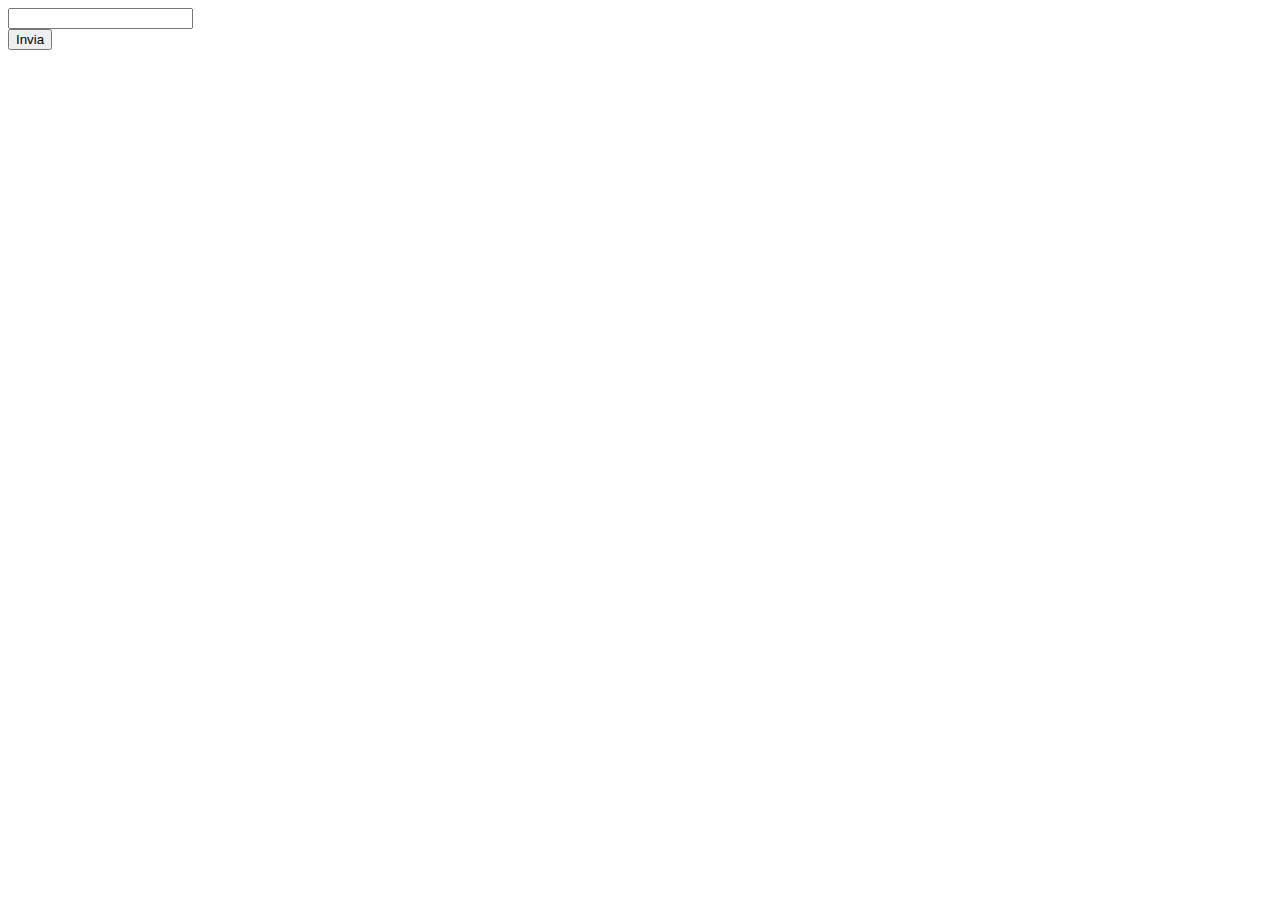
==== mail/Bonus Email/index.html @ a776bd5e "bonus email form added" ====
<!DOCTYPE html>
<html lang="en">
<head>
    <meta charset="UTF-8">
    <meta http-equiv="X-UA-Compatible" content="IE=edge">
    <meta name="viewport" content="width=device-width, initial-scale=1.0">
    <title>login e-mail</title>
    <link rel="stylesheet" href="css/style.css">
</head>
<body>
    <main>
        <div class="container">
            <form action="">
                <input id="eMail" type="email">
                
            </form>
            <button class="submit" type="submit">Invia</button>
        </div>
    </main>

    <script type="text/javascript" src="js/main.js"></script>
</body>
</html>
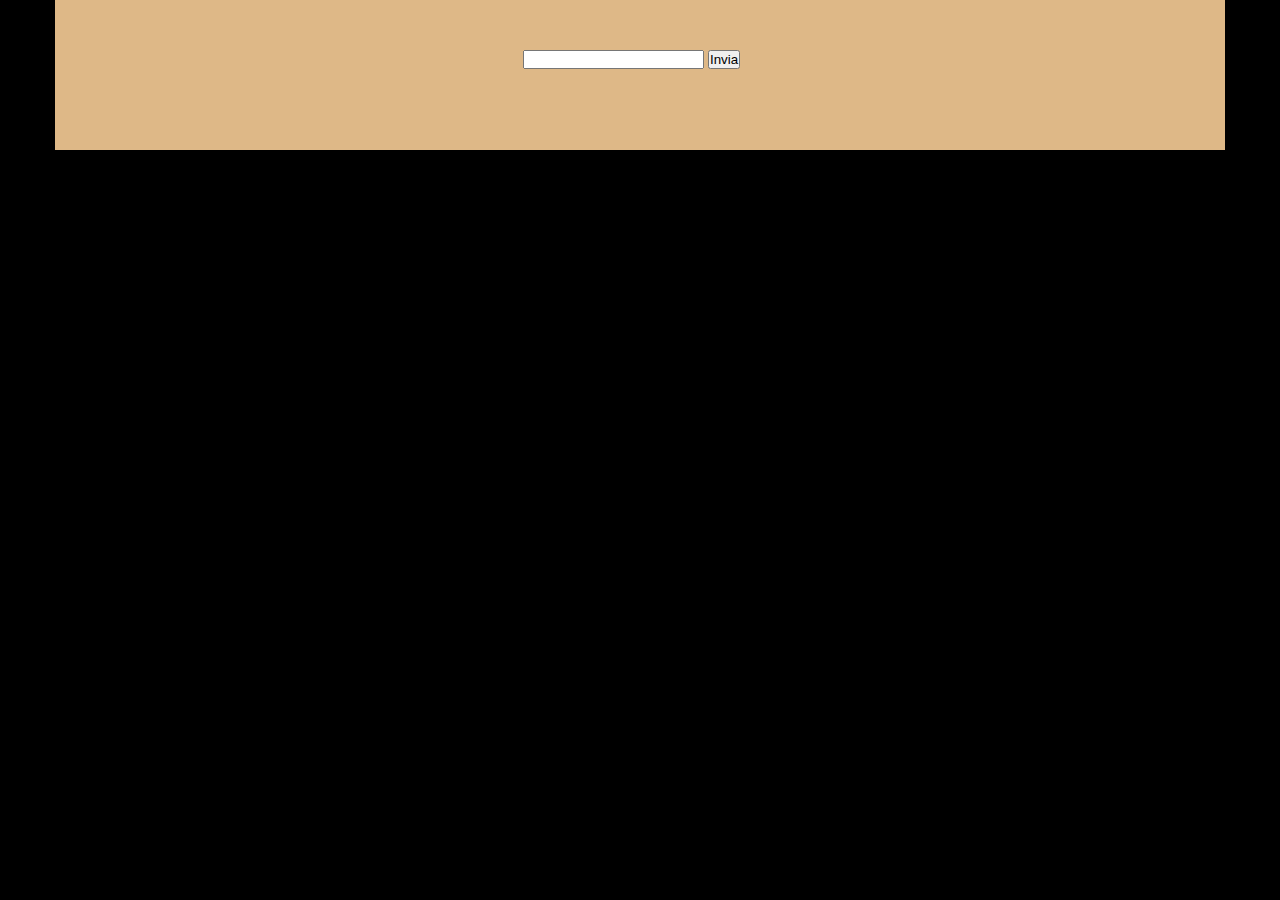
==== commit 037292ea: "added answer" ====
--- a/mail/Bonus Email/index.html
+++ b/mail/Bonus Email/index.html
@@ -10,11 +10,13 @@
 <body>
     <main>
         <div class="container">
-            <form action="">
-                <input id="eMail" type="email">
+            <form class="forms" action="">
+                <input id="eMailInput" type="email">
                 
             </form>
             <button class="submit" type="submit">Invia</button>
+
+            <div class="answer d_none"></div>
         </div>
     </main>
 
--- a/mail/Bonus Email/css/style.css
+++ b/mail/Bonus Email/css/style.css
@@ -0,0 +1,37 @@
+* {
+    padding: 0;
+    margin: 0;
+    box-sizing: border-box;
+}
+
+body {
+    background-color: black;
+}
+.container {
+    width: 1170px;
+    background-color: burlywood;
+    margin: auto;
+    
+    
+}
+
+.forms {
+    padding-left: calc(40%);
+    padding-top: 50px;
+    padding-bottom: 50px;
+    display: inline-block;
+    height: 150px;
+    
+}
+
+.answer {
+    
+    padding: 50px;
+    background-color: coral;
+    margin-top: 100px;
+    padding-left: 40%;
+}
+
+.d_none {
+    display: none;
+}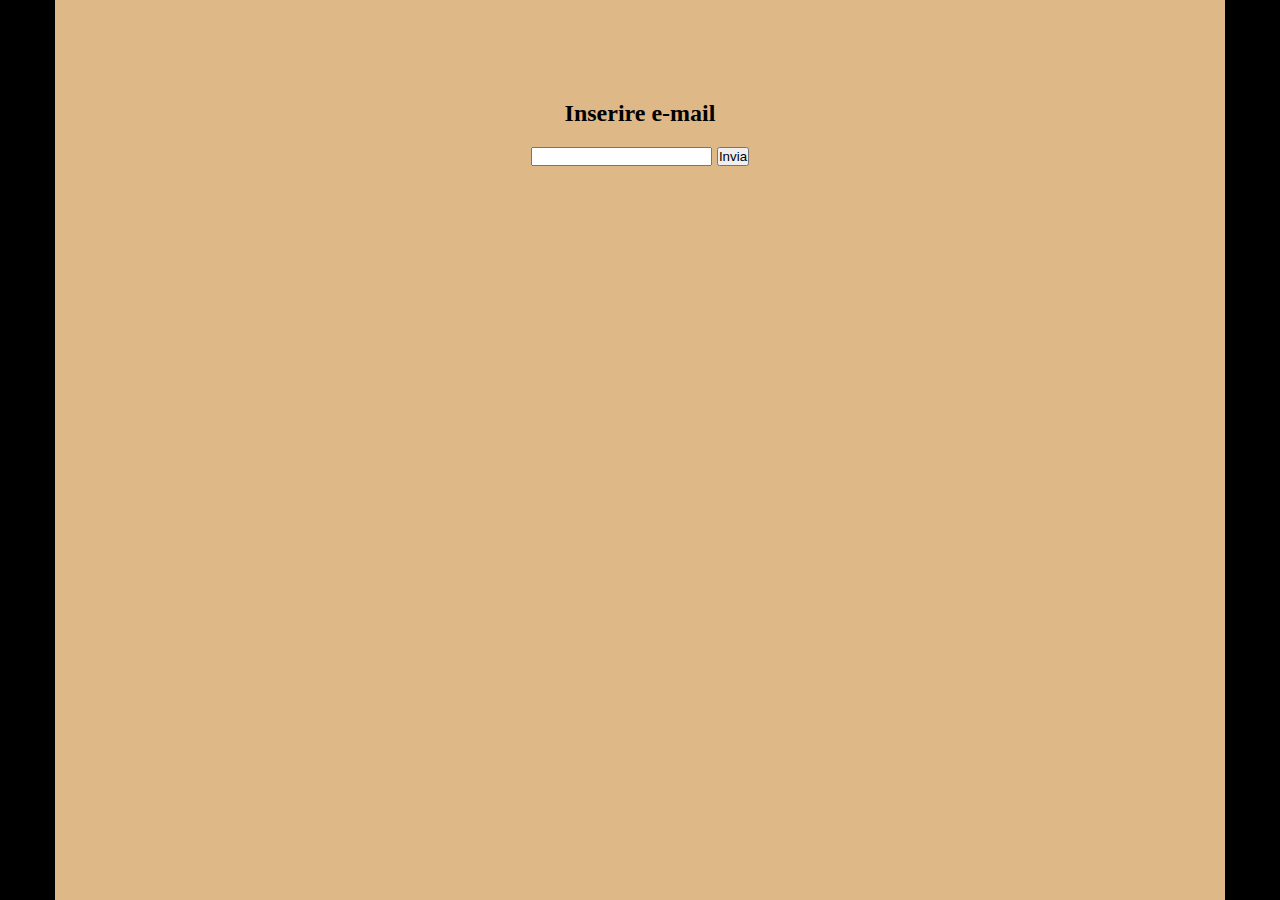
==== commit e5fb86f0: "better styled css" ====
--- a/mail/Bonus Email/index.html
+++ b/mail/Bonus Email/index.html
@@ -10,13 +10,21 @@
 <body>
     <main>
         <div class="container">
-            <form class="forms" action="">
-                <input id="eMailInput" type="email">
+            <h2>Inserire e-mail</h2>
+            <div class="form_part">
                 
-            </form>
-            <button class="submit" type="submit">Invia</button>
+                <form class="forms" action="">
+                    <input id="eMailInput" type="email">
+                    
+                </form>
+                <button class="submit" type="submit">Invia</button>
+            </div>
 
-            <div class="answer d_none"></div>
+            <div class="answer_part">
+                <div class="answer d_none"></div>
+            </div>
+
+            
         </div>
     </main>
 
--- a/mail/Bonus Email/css/style.css
+++ b/mail/Bonus Email/css/style.css
@@ -11,25 +11,38 @@
     width: 1170px;
     background-color: burlywood;
     margin: auto;
+    height: 100vh;
+    text-align: center;
+    padding-top: 100px;
+    padding-left: 200px;
+    padding-right: 200px;
     
     
 }
 
-.forms {
-    padding-left: calc(40%);
-    padding-top: 50px;
-    padding-bottom: 50px;
-    display: inline-block;
-    height: 150px;
-    
+.form_part {
+    padding: 20px;
+    display: flex;
+    align-items: center;
+    justify-content: center;
 }
 
+.submit {
+    margin-left: 5px;
+}
+.answer_part {
+    height: 50vh;
+}
+
+
 .answer {
-    
-    padding: 50px;
-    background-color: coral;
     margin-top: 100px;
-    padding-left: 40%;
+    font-size: 2rem;
+    text-align: center;
+    color: rgb(5, 46, 47);
+    background-color: brown;
+    padding: 5px;
+    border-radius: 10px;
 }
 
 .d_none {
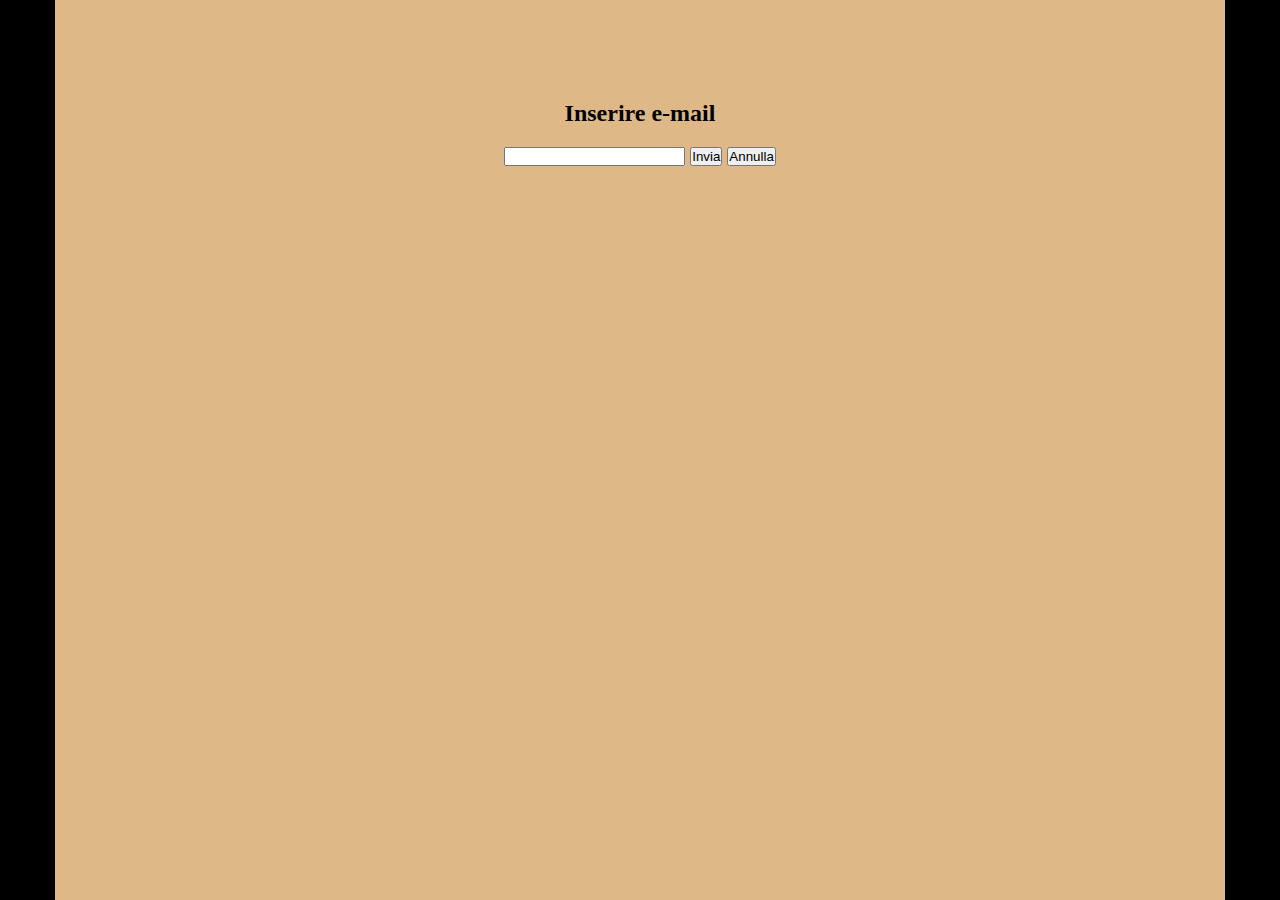
==== commit b2d15880: "remove button added" ====
--- a/mail/Bonus Email/index.html
+++ b/mail/Bonus Email/index.html
@@ -18,6 +18,7 @@
                     
                 </form>
                 <button class="submit" type="submit">Invia</button>
+                <button class="reset_form">Annulla</button>
             </div>
 
             <div class="answer_part">
--- a/mail/Bonus Email/css/style.css
+++ b/mail/Bonus Email/css/style.css
@@ -29,6 +29,7 @@
 
 .submit {
     margin-left: 5px;
+    margin-right: 5px;
 }
 .answer_part {
     height: 50vh;
